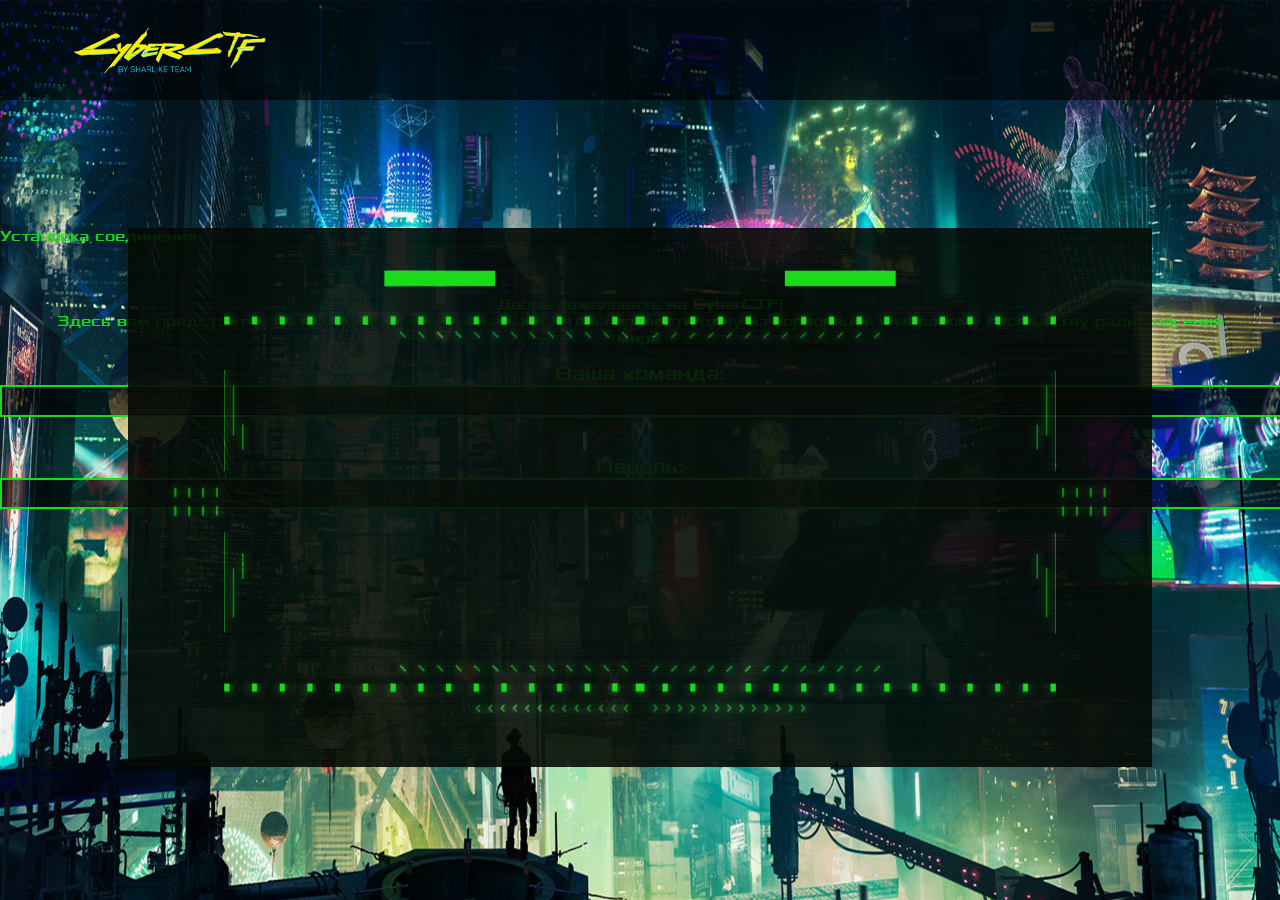
==== html/LoginPage.html @ 458ce49f "Login page almost ready)" ====
<!DOCTYPE html>
<html lang="ru">
<head>
    <meta charset="UTF-8">
    <meta name="viewport" content="width=device-width, initial-scale=1.0">
    <meta http-equiv="X-UA-Compatible" content="ie=edge">
    <link rel="stylesheet" href="../css/bootstrap-grid.min.css">
    <link rel="stylesheet" href="../css/LoginPage.css">
    <title>CyberCTF Login</title>
</head>
<body>
    <header>
        <div class="logo">
            <img src="../img/LoginPage/LogoCTF.png" alt="LogoCTF" class="graphiclogo">
        </div>
    </header>
    <div class="container">
        <div class="row">
            <div class="col-12" style="padding-left: 0">
                <img src="../img/LoginPage/Frame.png" alt="" class="frame">
            </div>
        </div>
        <div class="row justify-content-center">
            <div class="col-4">
                <div class="row justify-content-center head">
                    Установка соединения
                </div>
            </div>
        </div>
        <div class="row justify-content-center">
            <div class="col-8 greeting">
                <p>
                    Добро пожаловать на CyberCTF!<br>
                    Здесь вам предстоит испытать свои хакерские навыки, чтобы привести одну из корпораций к мировому господству ради спасения мира.
                </p>
            </div>
        </div>
        <div class="row justify-content-center">
            <div class="col-6">
                <form action="#" method="post">
                    <div class="row">
                        <div class="col-6 label">Ваша команда:</div>
                        <div class="col-6">
                            <input type="text" name="TeamName">
                        </div>
                    </div>
                    <div class="row second">
                        <div class="col-6 label">Пароль:</div>
                        <div class="col-6">
                            <input type="password" name="Password">
                        </div>
                    </div>
                </form>
            </div>
        </div>
    </div>
</body>
</html>
---- css/LoginPage.css ----
@font-face {
    font-family: Xolonium;
    src: url(../fonts/Xolonium-Regular.otf);
    font-weight: normal;
    font-style: normal;
}

body{
    background: url(../img/LoginPage/Background.png) no-repeat center top /cover;
    background-attachment: fixed;
    background-size: 100% 100%;
    margin: 0;
}
header{
    height: 100%;
}
.logo{
    background: rgb(0, 0, 0, 0.6);
    width: 100%;
    display: flex;
    height: 100px;
}
.graphiclogo{
    display: block;
    margin-top: auto;
    margin-bottom: auto;
    margin-left: 60px;
    height: 75%;
}
.container{
    margin-top: 70px;
    width: 100%;
    color: #1bda1c;
    font-family: 'Xolonium';
    font-weight: normal;
}
.frame{
    width: 80%;
    left: 10%;
    position: absolute;
    /* z-index: 0; */
}
.head{
    margin-top: 10%;
    font-size: 1.15vw;
}
.greeting{
    text-align: center;
    font-size: 1.15vw;
    margin-top: 4%;
    padding-left: 4%;
    padding-right: 4%;
}
input{
    color: #1bda1c;
    font-family: 'Xolonium';
    font-weight: normal;
    font-size: 1.15vw;
    width: 100%;
    height: 2vw;
    border: 2px solid #1bda1c;
    background: rgb(0, 0, 0, 0.6);
    text-indent: 0.5vw;
    -webkit-text-security: none;
}
.label{
    font-size: 1.5vw;
    text-align: center;
}
.second{
    margin-top: 3%;
}
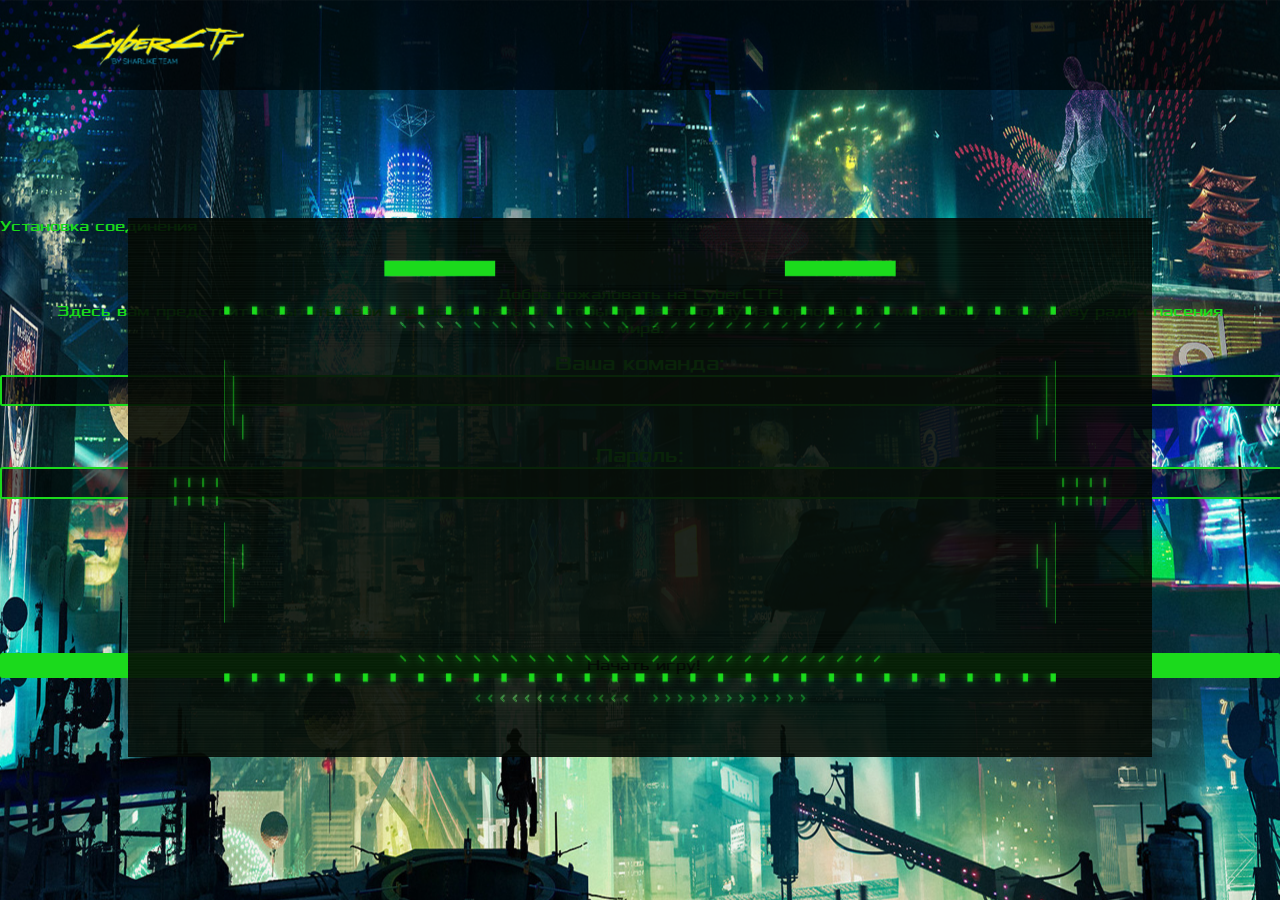
==== commit 2a487109: "Added favicon" ====
--- a/html/LoginPage.html
+++ b/html/LoginPage.html
@@ -4,6 +4,7 @@
     <meta charset="UTF-8">
     <meta name="viewport" content="width=device-width, initial-scale=1.0">
     <meta http-equiv="X-UA-Compatible" content="ie=edge">
+    <link rel="shortcut icon" href="/favicon.png" type="image/png">
     <link rel="stylesheet" href="../css/bootstrap-grid.min.css">
     <link rel="stylesheet" href="../css/LoginPage.css">
     <title>CyberCTF Login</title>
@@ -11,7 +12,7 @@
 <body>
     <header>
         <div class="logo">
-            <img src="../img/LoginPage/LogoCTF.png" alt="LogoCTF" class="graphiclogo">
+                <img src="../img/LoginPage/LogoCTF.png" alt="LogoCTF" class="graphiclogo">
         </div>
     </header>
     <div class="container">
@@ -37,22 +38,34 @@
         </div>
         <div class="row justify-content-center">
             <div class="col-6">
-                <form action="#" method="post">
+                <form action="#" method="post" autocomplete="off">
                     <div class="row">
                         <div class="col-6 label">Ваша команда:</div>
                         <div class="col-6">
                             <input type="text" name="TeamName">
                         </div>
                     </div>
-                    <div class="row second">
+                    <div class="row second-row">
                         <div class="col-6 label">Пароль:</div>
                         <div class="col-6">
-                            <input type="password" name="Password">
+                            <input type="text" name="Password" class="PasswordInput">
+                        </div>
+                    </div>
+                    <div class="row justify-content-center">
+                        <div class="col-6">
+                            <input type="button" value="Начать игру!" class="button">
                         </div>
                     </div>
                 </form>
             </div>
         </div>
     </div>
+    <script>
+        [].forEach.call(document.getElementsByClassName("PasswordInput"), function(input){
+            input.oninput = function(){
+                input.value = input.value.replace(/./gm, "*");
+            };
+        });
+    </script>
 </body>
 </html>--- a/css/LoginPage.css
+++ b/css/LoginPage.css
@@ -18,7 +18,7 @@
     background: rgb(0, 0, 0, 0.6);
     width: 100%;
     display: flex;
-    height: 100px;
+    height: 7vw;
 }
 .graphiclogo{
     display: block;
@@ -38,7 +38,6 @@
     width: 80%;
     left: 10%;
     position: absolute;
-    /* z-index: 0; */
 }
 .head{
     margin-top: 10%;
@@ -59,14 +58,32 @@
     width: 100%;
     height: 2vw;
     border: 2px solid #1bda1c;
+    border-radius: 2px;
     background: rgb(0, 0, 0, 0.6);
     text-indent: 0.5vw;
-    -webkit-text-security: none;
+}
+input:focus{
+    box-shadow: 0 0 10px #1bda1c;
+    outline: none;
 }
 .label{
     font-size: 1.5vw;
     text-align: center;
 }
-.second{
+.second-row{
     margin-top: 3%;
+}
+.button{
+    margin-top: 12%;
+    margin-bottom: auto;
+    width: 100%;
+    border: none;
+    background: #1bda1c;
+    color: black;
+    text-align: center;
+    transition: 0.3s
+}
+.button:hover{
+    background: #fff000;
+    box-shadow: 0 0 10px #fff000;
 }